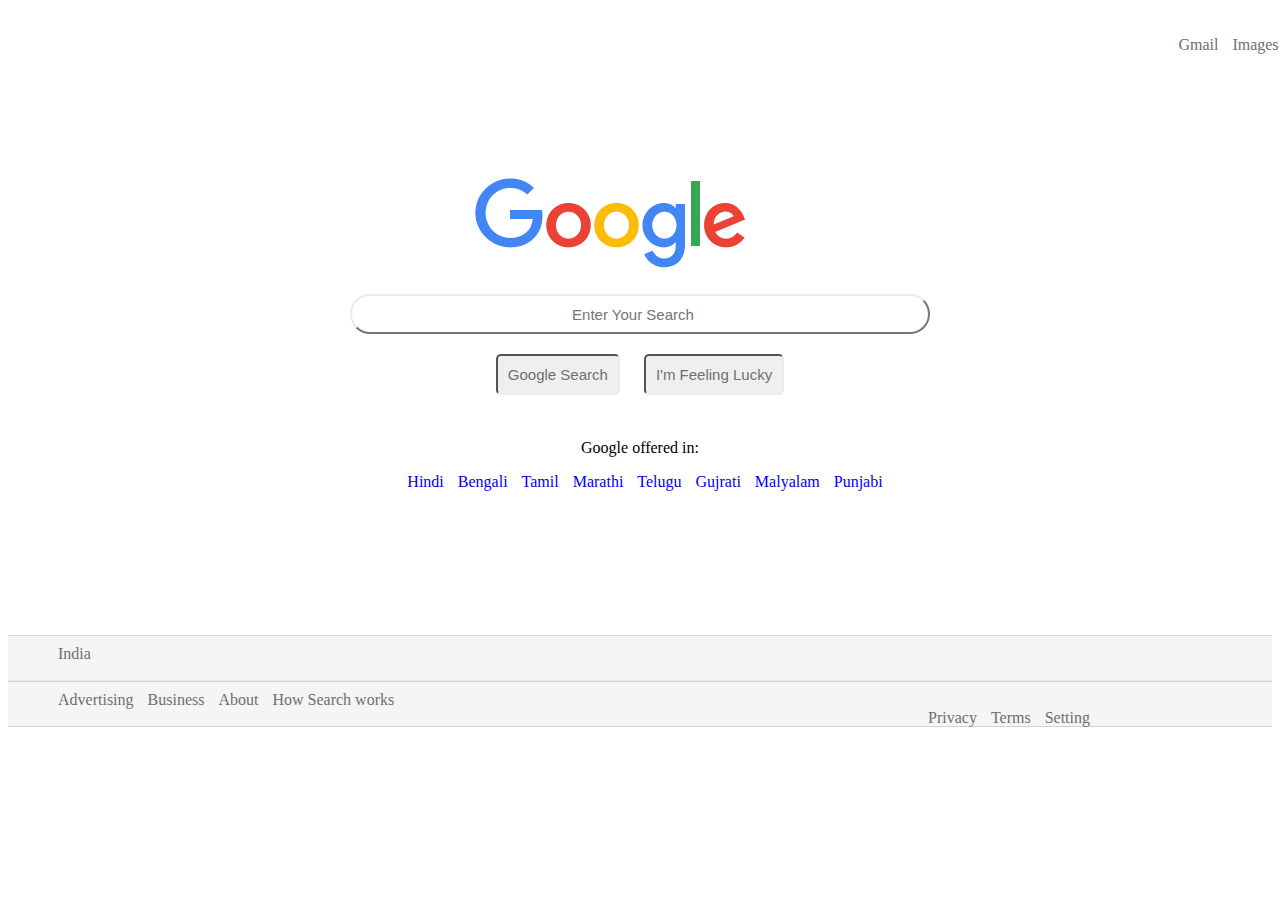
==== index.html @ 6e39b46d "Rename GooglePage.html to index.html" ====
<!DOCTYPE html>

<html>
	<head>
	<title>Google</title>
	<link  class="titleimage" rel="icon" href="/index.png" type="image/png"/>
	<link href="/googlestyle.css" type="text/css" rel="stylesheet"/>
	</head>
		<body>
			<ul id="top">
				<li><a class="toplinks" href="http:/gmail.com/">Gmail</a></li>
				<li><a class="toplinks" href="#">Images</a></li>
				<li><lable for="googleapps"><img src="/googleappicon.jfif" class="apps" alt="various google apps" title="Google apps"/></lable></li>
				<li><img src="/account.png" class="account" alt="google accounts" title="Google Account: rupesh chincholkar (rupeshchincholkar07@gmail.com)"/></li>
			</ul>
				
					<img id="googlebiglogo" src="/googlelogo.png" alt="Main google heading"/>
				<form action="http://www.google.com/" method="get">
					<input id="searchbox" type="search" name="search" placeholder="Enter Your Search" title="search"/ > 	
				<br />
					<input id="firstbutton" type="submit" name="first" value="Google Search"/>
					<input id="secondbutton" type="submit" name="second" value="I'm Feeling Lucky"/>		
				</form>
			<ul>		
				<p>Google offered in:</p>
				<li><a href="#"> Hindi </a></li>
				<li><a href="#"> Bengali </a></li>
				<li><a href="#"> Tamil </a></li>
				<li><a href="#"> Marathi </a></li>
				<li><a href="#"> Telugu </a></li>
				<li><a href="#"> Gujrati </a></li>
				<li><a href="#"> Malyalam </a></li>
				<li><a href="#"> Punjabi </a></li>
			</ul>
				<p id="firstrow"><a id="bottomlinks" href="#">India</a></p>
			
			<div id="secondrow">
			<ul>
				<li><a id="bottomlinks" href="#">Advertising</a></li>
				<li><a id="bottomlinks" href="#">Business</a></li>
				<li><a id="bottomlinks" href="#">About</a></li>
				<li><a id="bottomlinks" href="#">How Search works</a></li>
			</ul>
			
			<ul id="space">
				<li><a id="bottomlinks" href="#">Privacy</a></li>
				<li><a id="bottomlinks" href="#">Terms</a></li>
				<li><a id="bottomlinks" href="#">Setting</a></li>
			</ul>
			</div>

		</body>
</html>
---- googlestyle.css ----
body{
			overflow:hidden;
			text-align:center;}

		.titleimage{	
				border-radius:20px;}
				
		#googlebiglogo{
				margin: 170px 300px 0px auto;	
				text-align:center;}
		#searchbox{
				font-size:15px;
				border-radius:20px;
				height:40px;
				width:580px;
				border-top:2px solid rgb(235,235,235);
				border-left:2px solid rgb(235,235,235);
				padding:10px;
				text-align:center;
				margin:20px auto 0px auto;}
		#searchbox{
				background-size:20px 25px;
				background-image: url(../images/searchicon.png);
				background-repeat: no-repeat;
				background-position:20px center;}
		#searchbox:hover{
				box-shadow:0 0 7px rgb(200,200,200);}
		#firstbutton{
				width="190px";
				font-size:15px;
				color:rgb(111,111,111);
				border-bottom:2px solid rgb(235,235,235);
				border-right:2px solid rgb(235,235,235);
				text-align:center;
				border-radius:5px;
				padding:10px;
				margin:20px auto 10px auto;}
		#firstbutton:hover{
					cursor:pointer;
					color:black;
					box-shadow:0 0 2px rgb(200,200,200);
					border:1px solid rgb(200,200,200);}
		#secondbutton:hover{	
					cursor:pointer;
					color:black;
					box-shadow:0 0 2px rgb(200,200,200);
					border:1px solid rgb(200,200,200);}
		#secondbutton{
				width="190px";
				font-size:15px;
				color:rgb(111,111,111);
				border-bottom:2px solid rgb(235,235,235);
				border-right:2px solid rgb(235,235,235);
				text-align:center;
				border-radius:5px;
				padding:10px;
				margin:20px auto 10px 20px;}
		a{
			text-decoration:none;}
		li{		
			margin-left:10px;
			display:inline;}
		li:hover{
				cursor:pointer;
				color:blue;
				text-decoration:underline;}
		#firstrow{
				height:35px;
				color:rgb(111,111,111);
				background-color:rgb(245,245,245);
				text-align:left;
				border-top:1px solid rgb(211,211,211);
				border-bottom:1px solid rgb(235,235,235);
				padding-top:9px;
				padding-left:50px; 
				margin:144px 0px 0px 0px;}
		#bottomlinks{
			color:rgb(111,111,111);}
		#bottomlinks:hover{
					cursor:pointer;
				text-decoration:underline;}
		#secondrow{
				height:35px;
				color:rgb(111,111,111);
				background-color:rgb(245,245,245);
				text-align:left;
				border-top:1px solid rgb(211,211,211);
				border-bottom:1px solid rgb(211,211,211);
				padding-top:9px;}	 
		ul{
			display:inline;}
		ul#space{
			margin-left:870px;}
		#top{
			padding-bottom:5px;
			position:relative;
			bottom:220px;
			left:895px;}
		.toplinks{
				padding-bottom:5px;
				color:rgb(111,111,111);}
		.toplinks:hover{
					cursor:pointer;
					text-decoration:underline;}
		.apps{
			width:25px;
			height:25px;}
		.apps:hover{
				box-shadow:0 0 3px black;}
	
		.account{
				border:1px solid black;
				border-radius:30px;}
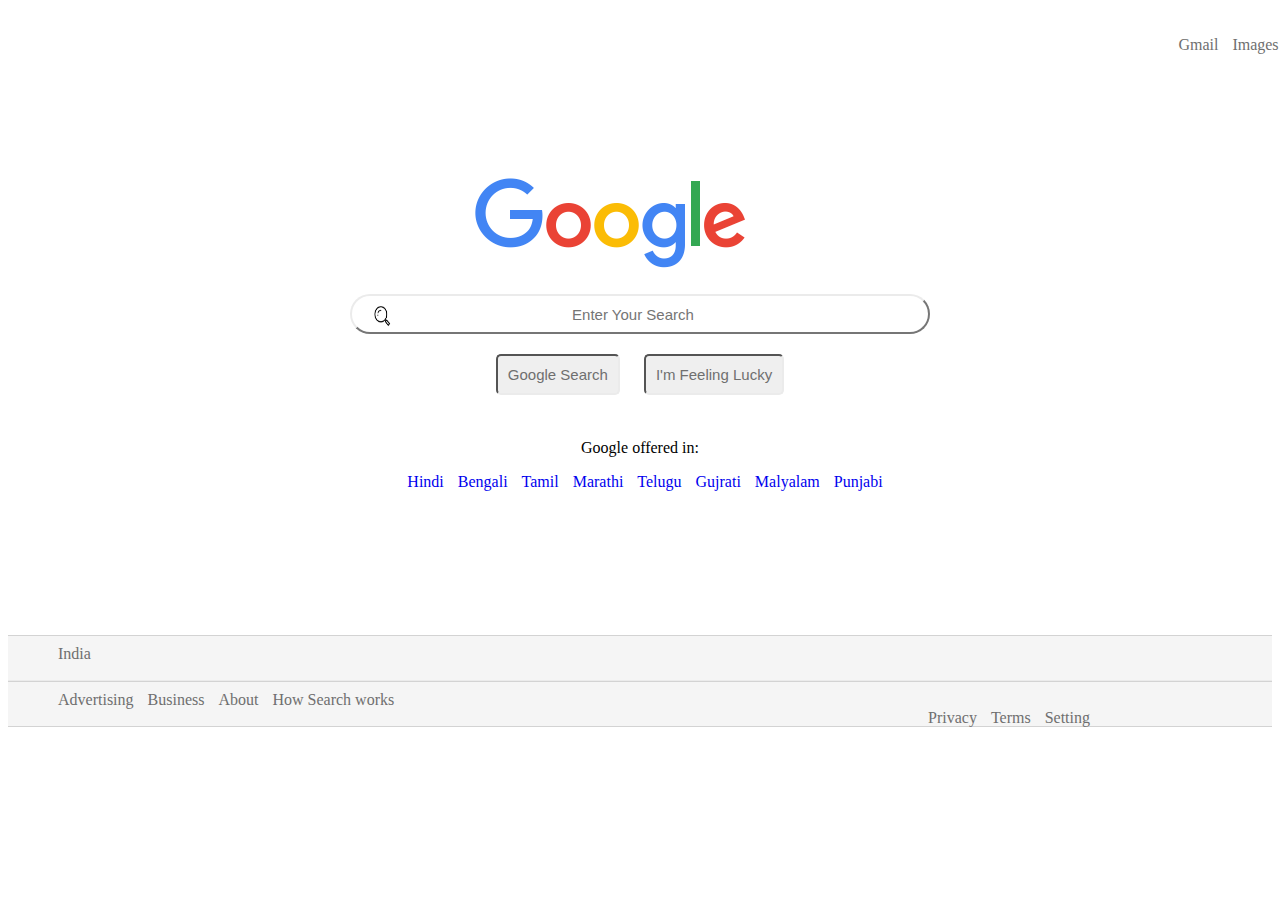
==== commit f2c1d1c7: "Update and rename html/index.html to index.html" ====
--- a/index.html
+++ b/index.html
@@ -4,7 +4,7 @@
 	<head>
 	<title>Google</title>
 	<link  class="titleimage" rel="icon" href="/index.png" type="image/png"/>
-	<link href="/googlestyle.css" type="text/css" rel="stylesheet"/>
+	<link href="/css/googlestyle.css" type="text/css" rel="stylesheet"/>
 	</head>
 		<body>
 			<ul id="top">
--- a/css/googlestyle.css
+++ b/css/googlestyle.css
@@ -0,0 +1,114 @@
+body{
+			overflow:hidden;
+			text-align:center;}
+
+		.titleimage{	
+				border-radius:20px;}
+				
+		#googlebiglogo{
+				margin: 170px 300px 0px auto;	
+				text-align:center;}
+		#searchbox{
+				font-size:15px;
+				border-radius:20px;
+				height:40px;
+				width:580px;
+				border-top:2px solid rgb(235,235,235);
+				border-left:2px solid rgb(235,235,235);
+				padding:10px;
+				text-align:center;
+				margin:20px auto 0px auto;}
+		#searchbox{
+				background-size:20px 25px;
+				background-image: url(../searchicon.png);
+				background-repeat: no-repeat;
+				background-position:20px center;}
+		#searchbox:hover{
+				box-shadow:0 0 7px rgb(200,200,200);}
+		#firstbutton{
+				width="190px";
+				font-size:15px;
+				color:rgb(111,111,111);
+				border-bottom:2px solid rgb(235,235,235);
+				border-right:2px solid rgb(235,235,235);
+				text-align:center;
+				border-radius:5px;
+				padding:10px;
+				margin:20px auto 10px auto;}
+		#firstbutton:hover{
+					cursor:pointer;
+					color:black;
+					box-shadow:0 0 2px rgb(200,200,200);
+					border:1px solid rgb(200,200,200);}
+		#secondbutton:hover{	
+					cursor:pointer;
+					color:black;
+					box-shadow:0 0 2px rgb(200,200,200);
+					border:1px solid rgb(200,200,200);}
+		#secondbutton{
+				width="190px";
+				font-size:15px;
+				color:rgb(111,111,111);
+				border-bottom:2px solid rgb(235,235,235);
+				border-right:2px solid rgb(235,235,235);
+				text-align:center;
+				border-radius:5px;
+				padding:10px;
+				margin:20px auto 10px 20px;}
+		a{
+			text-decoration:none;}
+		li{		
+			margin-left:10px;
+			display:inline;}
+		li:hover{
+				cursor:pointer;
+				color:blue;
+				text-decoration:underline;}
+		#firstrow{
+				height:35px;
+				color:rgb(111,111,111);
+				background-color:rgb(245,245,245);
+				text-align:left;
+				border-top:1px solid rgb(211,211,211);
+				border-bottom:1px solid rgb(235,235,235);
+				padding-top:9px;
+				padding-left:50px; 
+				margin:144px 0px 0px 0px;}
+		#bottomlinks{
+			color:rgb(111,111,111);}
+		#bottomlinks:hover{
+					cursor:pointer;
+				text-decoration:underline;}
+		#secondrow{
+				height:35px;
+				color:rgb(111,111,111);
+				background-color:rgb(245,245,245);
+				text-align:left;
+				border-top:1px solid rgb(211,211,211);
+				border-bottom:1px solid rgb(211,211,211);
+				padding-top:9px;}	 
+		ul{
+			display:inline;}
+		ul#space{
+			margin-left:870px;}
+		#top{
+			padding-bottom:5px;
+			position:relative;
+			bottom:220px;
+			left:895px;}
+		.toplinks{
+				padding-bottom:5px;
+				color:rgb(111,111,111);}
+		.toplinks:hover{
+					cursor:pointer;
+					text-decoration:underline;}
+		.apps{
+			width:25px;
+			height:25px;}
+		.apps:hover{
+				box-shadow:0 0 3px black;}
+	
+		.account{
+				border:1px solid black;
+				border-radius:30px;}
+	
